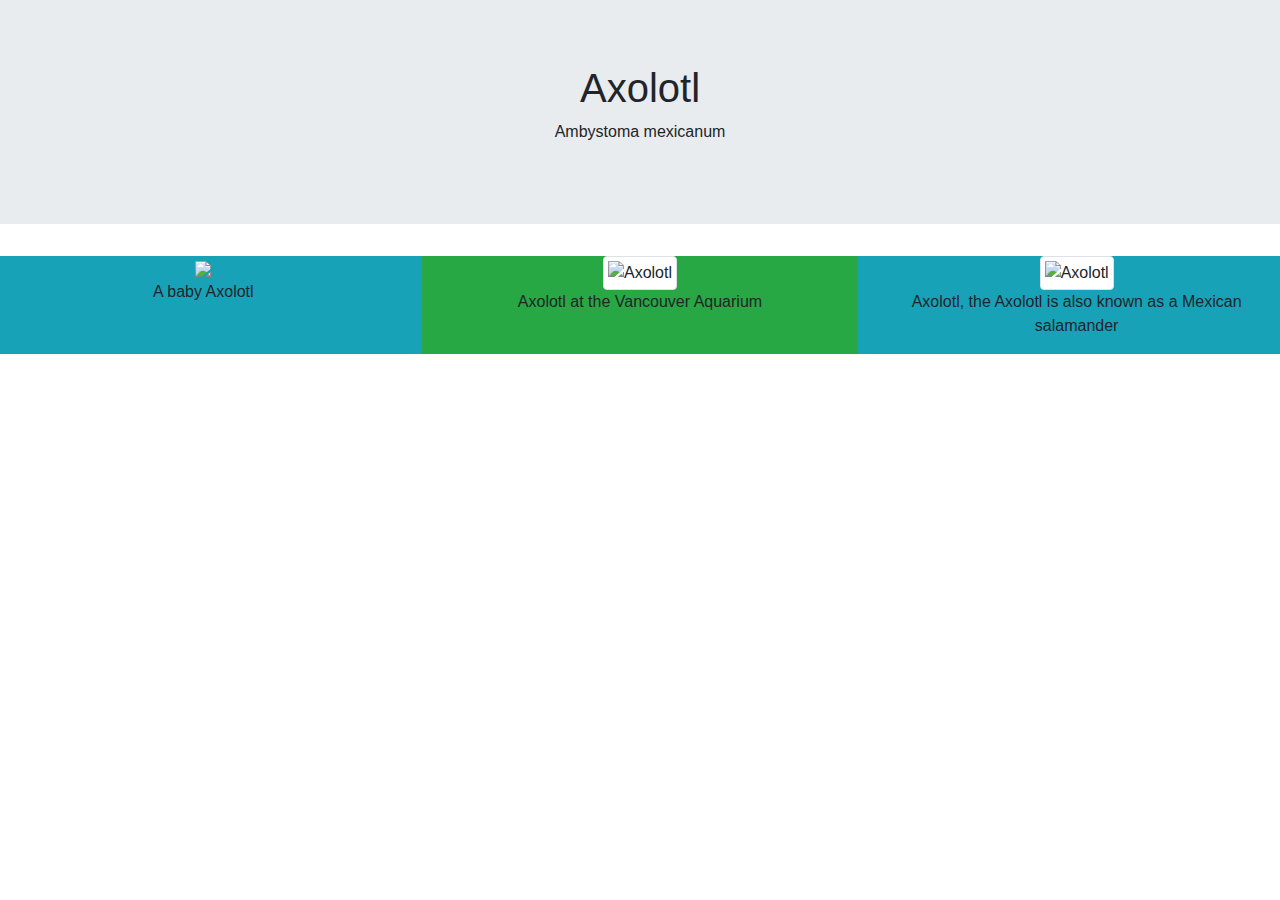
==== FavoriteAnimal.html @ a2be76ba "First commit" ====
<!DOCTYPE html>
<html>
    <head>
        <title>Max Cornejo</title>
  <meta charset="utf-8">
  <meta name="viewport" content="width=device-width, initial-scale=1">
  <link rel="stylesheet" href="https://maxcdn.bootstrapcdn.com/bootstrap/4.0.0/css/bootstrap.min.css">
  <script src="https://ajax.googleapis.com/ajax/libs/jquery/3.3.1/jquery.min.js"></script>
  <script src="https://cdnjs.cloudflare.com/ajax/libs/popper.js/1.12.9/umd/popper.min.js"></script>
  <script src="https://maxcdn.bootstrapcdn.com/bootstrap/4.0.0/js/bootstrap.min.js"></script>
    </head>
    <body>
        <center>
       <div class="jumbotron jumbotron-fluid" class="bg-dark , text-primary">
  <div class="container">
    <h1>Axolotl</h1>      
    <p>Ambystoma mexicanum</p>
  </div>
</div>
  </div>
  <div class="row">
  <div class="col-md-4 , bg-info"> <img src="http://www.scifiideas.com/wp-content/uploads/2011/10/axolotl-200x200.jpg">
  <p>A baby Axolotl</p>
  </div>
  <div class="col-md-4 , bg-success "> <img src="https://axolotldotblog.files.wordpress.com/2017/02/cropped-axolotl-facts3.jpg?w=200" class="img-thumbnail" alt="Axolotl">
  <p>Axolotl at the Vancouver Aquarium</p>
  </div>
  <div class="col-md-4 , bg-info" ><img src="https://www.diskuz.com/storage/uploads/1494/2017/photos/logo/_200_4c3dbedae5a2a0bf5df85ebecbe43fa0.jpg" class="img-thumbnail" alt="Axolotl">
   <p>Axolotl,  the Axolotl is also known as a Mexican salamander</p>
  </div>
 
</div>
    </body>
</html>
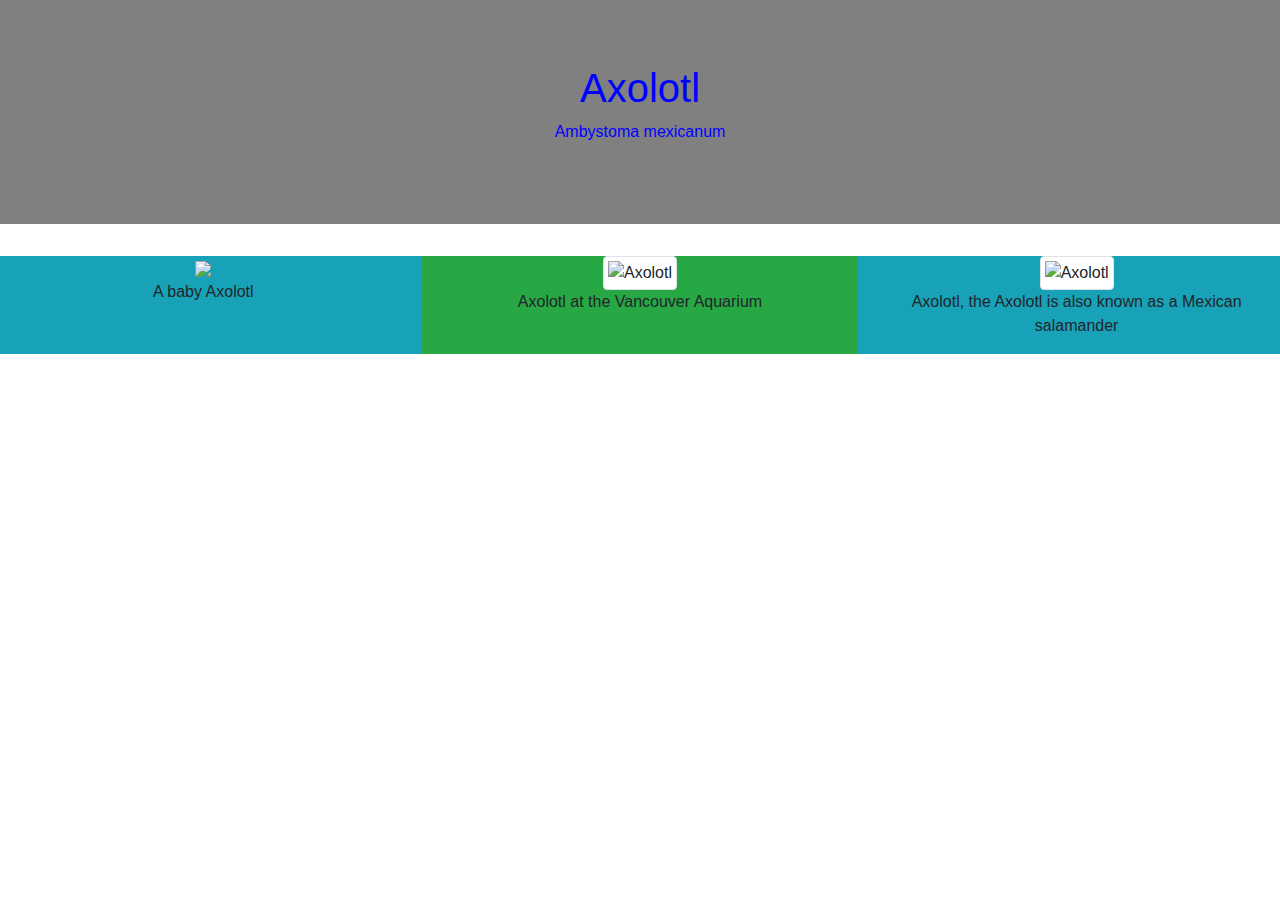
==== commit 82207664: "Update FavoriteAnimal.html" ====
--- a/FavoriteAnimal.html
+++ b/FavoriteAnimal.html
@@ -11,7 +11,7 @@
     </head>
     <body>
         <center>
-       <div class="jumbotron jumbotron-fluid" class="bg-dark , text-primary">
+       <div class="jumbotron jumbotron-fluid" style="color:blue; background-color:grey">
   <div class="container">
     <h1>Axolotl</h1>      
     <p>Ambystoma mexicanum</p>
@@ -31,4 +31,4 @@
  
 </div>
     </body>
-</html> +</html> 
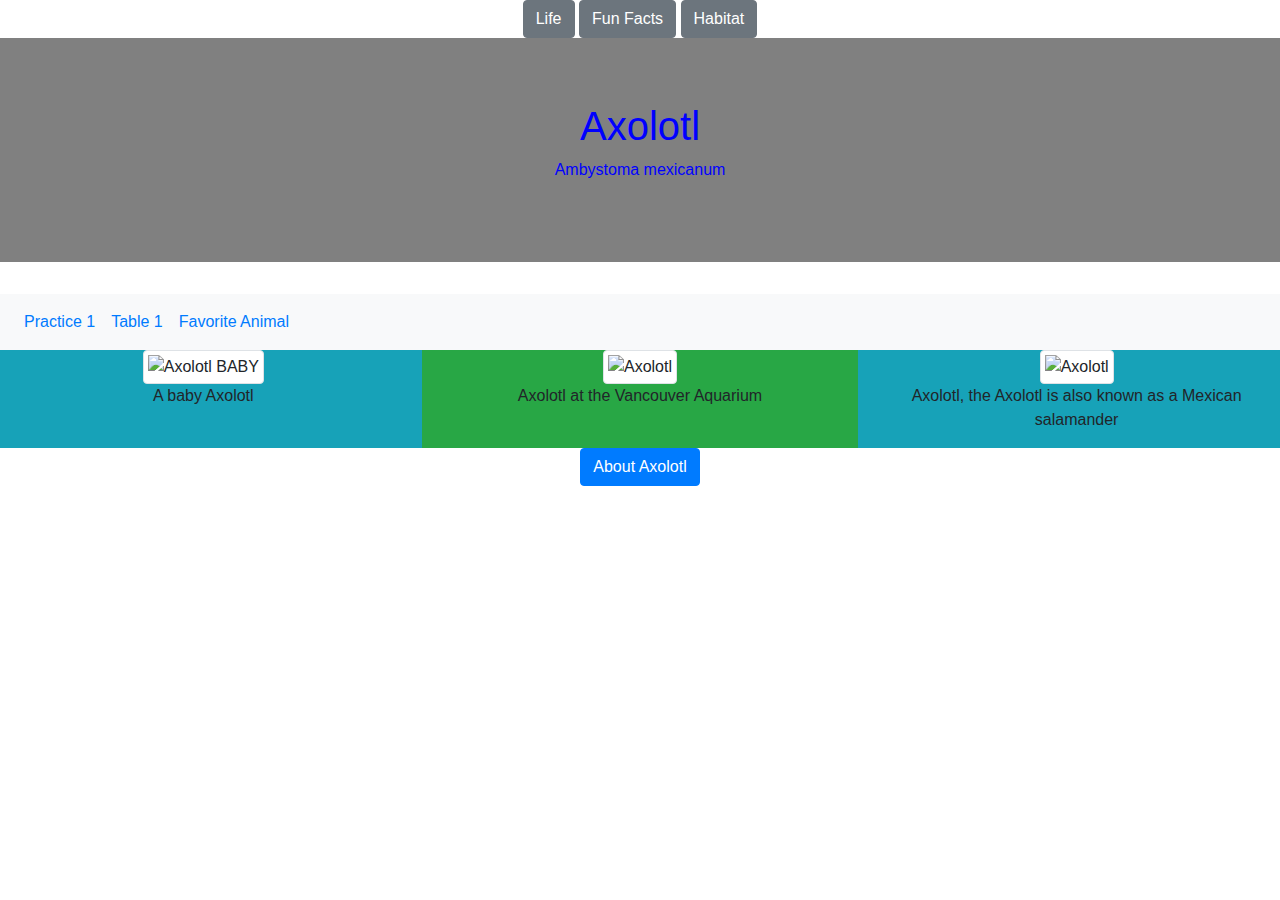
==== commit b593b4bb: "First commit" ====
--- a/FavoriteAnimal.html
+++ b/FavoriteAnimal.html
@@ -9,7 +9,14 @@
   <script src="https://cdnjs.cloudflare.com/ajax/libs/popper.js/1.12.9/umd/popper.min.js"></script>
   <script src="https://maxcdn.bootstrapcdn.com/bootstrap/4.0.0/js/bootstrap.min.js"></script>
     </head>
-    <body>
+  <body>
+      <center>
+<div class="container">
+  <a href="http://www.theamphibian.co.uk/axolotl_care_sheet_ambystoma_mexicanum.htm" class="btn btn-secondary" role="button">Life</a>
+   <a href="http://mentalfloss.com/article/63130/11-awesome-axolotl-facts" class="btn btn-secondary" role="button">Fun Facts</a>
+  <a href="https://en.wikipedia.org/wiki/Axolotl" class="btn btn-secondary" role="button">Habitat</a>
+</div>
+</body>
         <center>
        <div class="jumbotron jumbotron-fluid" style="color:blue; background-color:grey">
   <div class="container">
@@ -17,9 +24,22 @@
     <p>Ambystoma mexicanum</p>
   </div>
 </div>
+  <nav class="navbar navbar-expand-sm bg-light">
+  <ul class="navbar-nav">
+    <li class="nav-item">
+      <a class="nav-link" href="https://mjcornejo1.github.io/ECS21718/html/practice1.html">Practice 1</a>
+    </li>
+    <li class="nav-item">
+      <a class="nav-link" href="https://mjcornejo1.github.io/ECS21718/html/table1.html">Table 1</a>
+    </li>
+    <li class="nav-item">
+      <a class="nav-link" href="https://mjcornejo1.github.io/ECS21718/FavoriteAnimal.html">Favorite Animal</a>
+    </li>
+  </ul>
+</nav>
   </div>
   <div class="row">
-  <div class="col-md-4 , bg-info"> <img src="http://www.scifiideas.com/wp-content/uploads/2011/10/axolotl-200x200.jpg">
+  <div class="col-md-4 , bg-info"> <img src="http://www.scifiideas.com/wp-content/uploads/2011/10/axolotl-200x200.jpg" class="img-thumbnail" alt="Axolotl BABY" >
   <p>A baby Axolotl</p>
   </div>
   <div class="col-md-4 , bg-success "> <img src="https://axolotldotblog.files.wordpress.com/2017/02/cropped-axolotl-facts3.jpg?w=200" class="img-thumbnail" alt="Axolotl">
@@ -28,7 +48,12 @@
   <div class="col-md-4 , bg-info" ><img src="https://www.diskuz.com/storage/uploads/1494/2017/photos/logo/_200_4c3dbedae5a2a0bf5df85ebecbe43fa0.jpg" class="img-thumbnail" alt="Axolotl">
    <p>Axolotl,  the Axolotl is also known as a Mexican salamander</p>
   </div>
- 
+</div>
+<div class="container">
+  <button type="button" class="btn btn-primary" data-toggle="collapse" data-target="#demo">About Axolotl</button>
+  <div id="demo" class="collapse">
+   Axolotls eat worms, insects, small fish, and just about anything else that can fit inside their mouth and swallow whole, including other salamanders. In the lab, axolotls are fed brine shrimp, California blackworms (Lumbriculus varigatus), and salmon pellets.
+  </div>
 </div>
     </body>
-</html> 
+</html> 